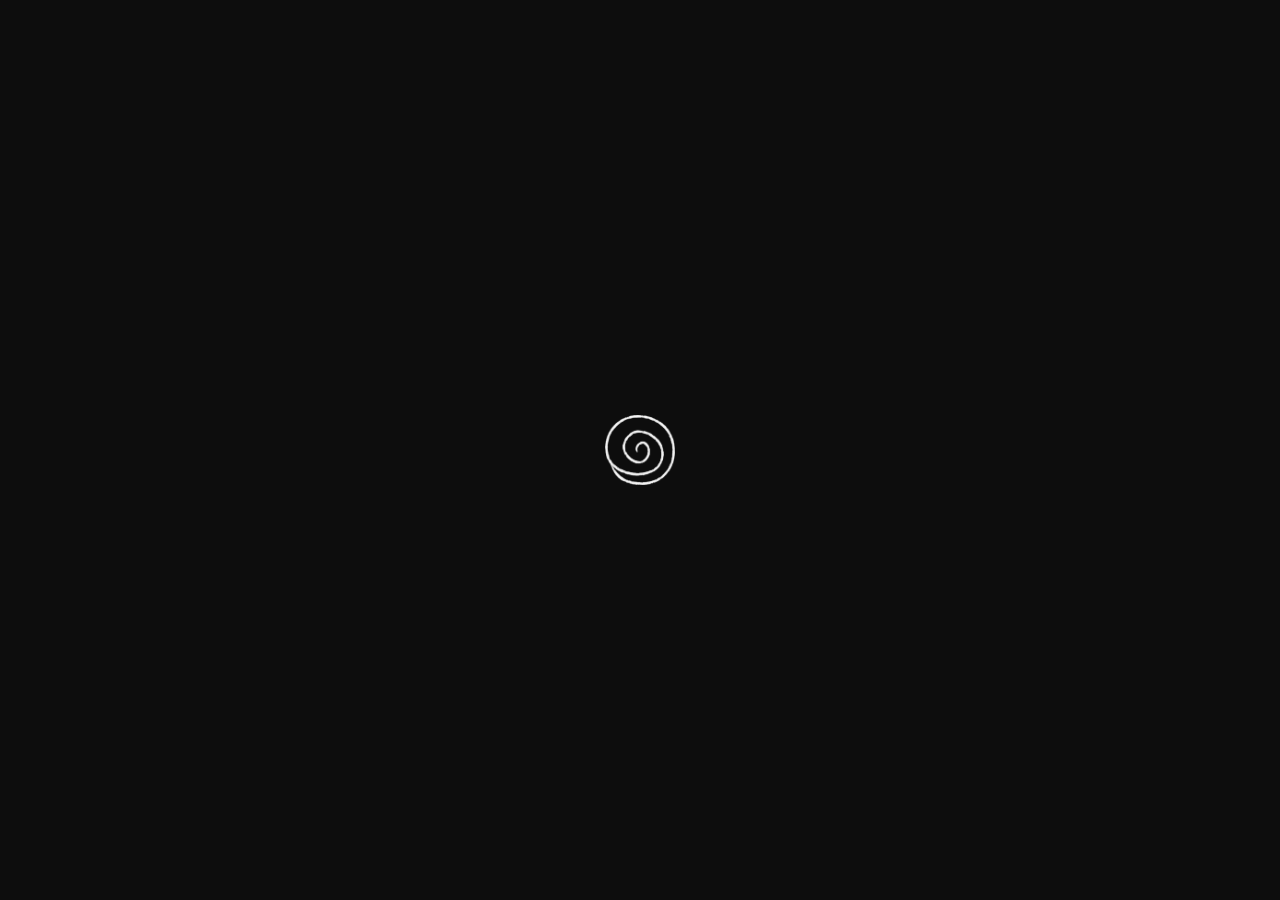
==== index.html @ c0b015e3 "Add files via upload" ====
<!DOCTYPE html>
<html>
    <head>
        <meta name="viewport" http-equiv="Content-Type" content="text/html; width=device-width, initial-scale=1; charset=utf-8">
        <title>Songly Wings</title>
        <link rel="icon" type="image/png" href="images/favicon.png"> 
        <link rel="stylesheet" type="text/css" href="style.css">
        <!--Подключение jQuery-->
        <script src="js/jquery-3.6.0.js" type="text/javascript"></script>
        <!--Подключение Moment-->
        <script src="js/moment-with-locales.js" type="text/javascript"></script>
    </head>
    <body>
        <!--Прелоадер-->
        <div id="preloader">
            <img src="images/preloader.png" class="preloader_image">
        </div>
        <!--Основной блок сайта-->
        <div id="main">
            <!--Шапка с логотипом-->
            <div id="head_banner">
                <a><img src="images/header.png" class="header"></a>
            </div>
            <!--Панель социальных сетей-->
            <div id="social_bar">
                <div id="social_bar_box">
                    <div id="youtube" class="inline_soc">
                        <a href="https://www.youtube.com/channel/UCSXPxII_Fj7Z0LfhE0yrJsg" target="_blank"><img src="images/social/youtube.png" class="icon"></a>
                    </div>
                    <div id="soundcloud" class="inline_soc">
                        <a href="https://soundcloud.com/songly_wings" target="_blank"><img src="images/social/soundcloud.png" class="icon"></a>
                    </div>
                    <div id="bandcamp" class="inline_soc">
                        <a href="https://songlywings.bandcamp.com/" target="_blank"><img src="images/social/bandcamp.png" class="icon"></a>
                    </div>
                    <div id="spotify" class="inline_soc">
                        <a href="https://open.spotify.com/user/kiw0dqqc2o45h3y7312acb8td" target="_blank"><img src="images/social/spotify.png" class="icon"></a>
                    </div>
                    <div id="discord" class="inline_soc">
                        <a href="https://discord.gg/XxAgmCaPvx" target="_blank"><img src="images/social/discord.png" class="icon"></a>
                    </div>
                    <div id="furry_culture" class="inline_soc">
                        <a href="https://furry-fandom.ru/projects?id=233" target="_blank"><img src="images/social/furry_culture.png" class="icon"></a>
                    </div>
                    <div id="furaffinity" class="inline_soc">
                        <a href="https://www.furaffinity.net/user/songlywings/" target="_blank"><img src="images/social/furaffinity.png" class="icon"></a>
                    </div>
                    <div id="vk" class="inline_soc">
                        <a href="http://vk.com/songly_wings" target="_blank"><img src="images/social/vk.png" class="icon"></a>
                    </div>
                    <div id="facebook" class="inline_soc">
                        <a href="https://www.facebook.com/Songly-Wings-107067595101124" target="_blank"><img src="images/social/facebook.png" class="icon"></a>
                    </div>
                    <div id="twitter" class="inline_soc">
                        <a href="https://twitter.com/SonglyWings" target="_blank"><img src="images/social/twitter.png" class="icon"></a>
                    </div>
                    <div id="instagram" class="inline_soc">
                        <a href="https://www.instagram.com/songlywings/" target="_blank"><img src="images/social/instagram.png" class="icon"></a>
                    </div>
                </div>
            </div>
            <div id="spacer" style="margin-bottom: 30px"></div>
            <!--Информационный блок со спойлерами-->
            <div id="info">
                <div id="get_residence_info" class="fox_spoiler"> 
                    <p class="fox_spoiler_head inline_info">Get Residence</p>
                    <p class="fox_spoiler_body">
                        <a></a>If you want to become a member of this project, fill out the form below</a>
                        <br><a href="https://forms.gle/C48iP9PUnhR6qZJY8" data-type="URL" data-id="https://forms.gle/C48iP9PUnhR6qZJY8" data-wpel-link="external" rel="external noopener noreferrer">English version</a> | <a href="https://forms.gle/isY3p6KNNqbhu3dr8" data-type="URL" data-id="https://forms.gle/isY3p6KNNqbhu3dr8" data-wpel-link="external" rel="external noopener noreferrer">Russian version</a></a>
                    </p>
                </div>
            </div>
            <!--Рекламный блок-->
            <div id="spacer" style="margin-bottom: 50px"></div>
            <!--Обложки с релизами-->
            <div id="covers_gallery">
                <div id="covers_gallery_box">
                    <div id="cover"><a href="#6" target="_blank"><img src="images/covers/cover_sample.png"></a></div>
                    <div id="cover"><a href="#5" target="_blank"><img src="images/covers/cover_sample.png"></a></div>
                    <div id="cover"><a href="#4" target="_blank"><img src="images/covers/cover_sample.png"></a></div>
                    <div id="cover"><a href="#3" target="_blank"><img src="images/covers/cover_sample.png"></a></div>
                    <div id="cover"><a href="#2" target="_blank"><img src="images/covers/cover_sample.png"></a></div>
                    <div id="cover"><a href="#1" target="_blank"><img src="images/covers/cover_sample.png"></a></div>
                </div>
            </div>
        </div>
        <script type="text/javascript">
            //Скрипт на прелоадер
            function preloader() {
                const body = $('body');

                body.addClass('loaded_hiding');
                window.setTimeout(function () {
                    body.addClass('loaded');
                    body.removeClass('loaded_hiding');
                }, 500);
            }

            $(window).on('load', function () {
                preloader();
                spoilers();
            });
            //Скрипт на спойлеры
            $j = jQuery.noConflict();
            $j(".fox_spoiler_head").each(function(index) {
                $j(this).on("click", function(){
                let _elem = $j(this).parent().children(".fox_spoiler_body");
                let _vis = parseInt($j(_elem).attr('fox_visible'));
                $j(".fox_spoiler_body").each(function(index) {
                    $j(this).attr('fox_visible', '0');
                });
                $j(_elem).attr('fox_visible', ((_vis=='1') ? '0' : '1'));
            });
            });
        </script>
    </body>   
</html>
---- style.css ----
/*Каркас сайта*/
body {
    padding:0px;
    margin:0;
    background: #0D0D0D;
    background-image: url(images/bg.png);
    background-size: 100%;
    font-size:14px;
    font-family:Segoe UI;
}
img {
    border:0;
}
a {
    color:#F2F2F2; /*цвет текста*/
}
a:hover {
    text-decoration:none;
}
li {
    color:#F2F2F2; /*цвет текста*/
}

/*Прелоадер*/
#preloader {
    position: fixed;
    left: 0;
    top: 0;
    right: 0;
    bottom: 0;
    overflow: hidden;
    background: #0D0D0D;
    z-index: 1001;
}
.preloader_image {
    position: relative;
    top: 50%;
    left: 50%;
    width: 70px;
    height: 70px;
    margin-top: -35px;
    margin-left: -35px;
    text-align: center;
}
.loaded_hiding #preloader {
    transition: 0.3s opacity;
    opacity: 0;
}
.loaded #preloader {
    display: none;
}

/*Центральный блок*/
#main {
    width:50%; /*Ширина*/
    min-width:360px; /*Минимальная ширина*/
    min-height:100%;
    margin:0 auto;
    margin-top: 60px;
    background:#141414;
    /*background-image: url(images/bgmain.png);
    background-position: left bottom;
    background-repeat: repeat;*/
    border-radius: 10px 10px 0 0;
    box-shadow: 0px 0px 10px 1px black;
}

/*Первый баннер*/
.header {
    float:center; width:100%;
}

/*Социальные ссылки*/
#social_bar_box {
    display: flex;
    justify-content: center;
}
.inline_soc {
    padding: 5px 1% 5px 1%
}
.icon {
    width: 24px; height: 24px;
}

/*Инфоблок*/
.inline_info {
    display: flex;
    justify-content: center;
}
.fox_spoiler {
    text-align: center;
    margin: 0.2em 0 1.5em 0;
}
.fox_spoiler_head {
    text-align: center;
    user-select: none;
    text-decoration: underline
}
.fox_spoiler_head:hover {
    text-decoration: none
}
.fox_spoiler_body {
    display: none;
    text-align: center;
    border-top: solid 1px #fff;
    border-bottom: solid 1px #fff;
    padding: 0.8em 0em 0.9em 0em;
    margin-top: 0.5em;
}
.fox_spoiler_body[fox_visible="1"] {
    display: block;
}
p {
    color: #F2F2F2
}

/*Галерея с обложками*/
#covers_gallery_box {
    display: grid;
    grid-template-columns: repeat(2, 50%);
}
@media screen and (min-device-width: 360px) {
    #covers_gallery_box {
        display: grid;
        grid-template-columns: repeat(4, 25%);
    }
}
#cover img {
    width: 100%; margin-bottom: -8px;
}
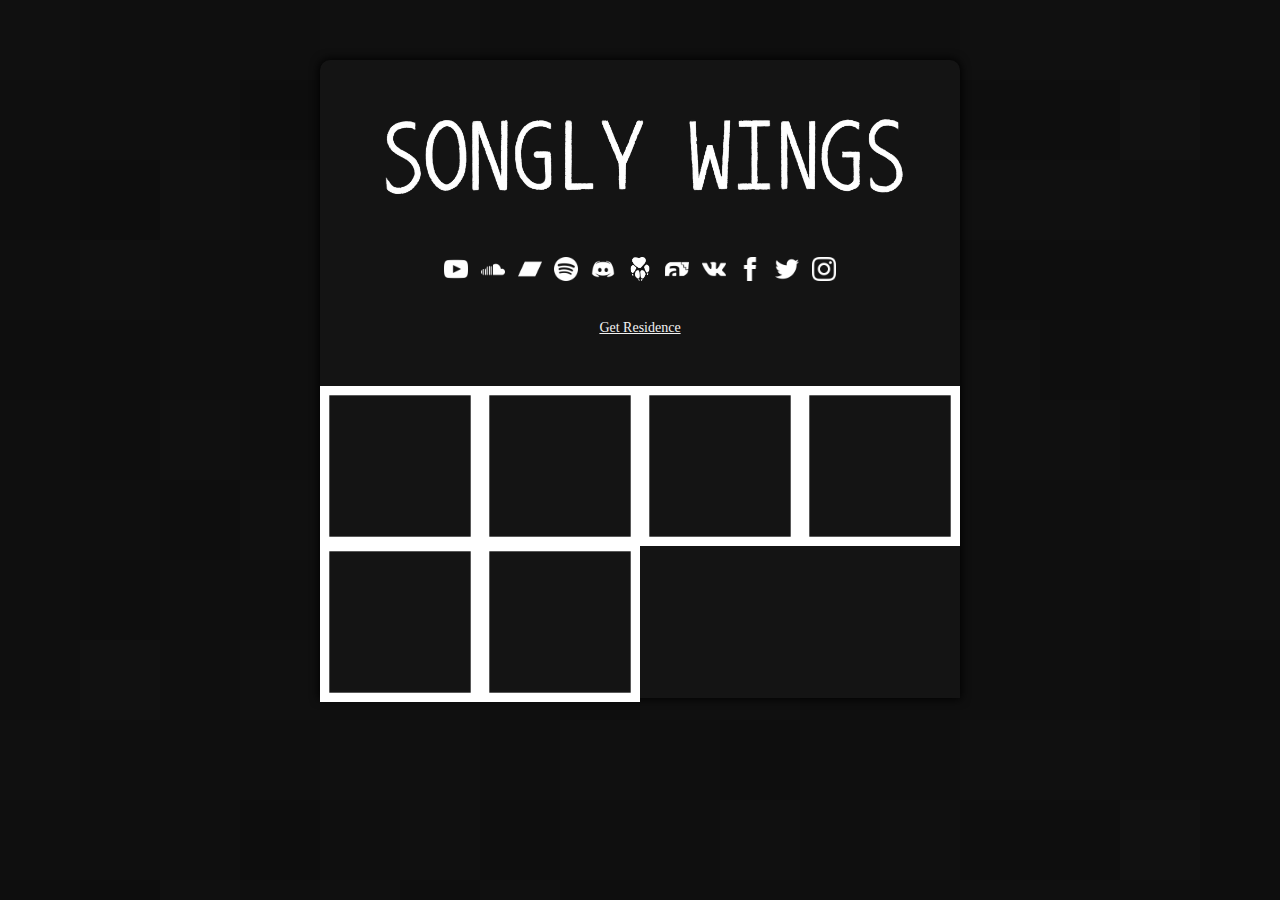
==== commit 40354cf1: "Add files via upload" ====
--- a/index.html
+++ b/index.html
@@ -101,17 +101,29 @@
                 spoilers();
             });
             //Скрипт на спойлеры
-            $j = jQuery.noConflict();
-            $j(".fox_spoiler_head").each(function(index) {
-                $j(this).on("click", function(){
-                let _elem = $j(this).parent().children(".fox_spoiler_body");
-                let _vis = parseInt($j(_elem).attr('fox_visible'));
-                $j(".fox_spoiler_body").each(function(index) {
-                    $j(this).attr('fox_visible', '0');
+            function spoilers() {
+                $(".fox_spoiler_head").each(function(index) {
+                    $(this).on("click", function(){
+                        let _elem = $(this).parent().children(".fox_spoiler_body");
+                        let _vis = parseInt($(_elem).attr('fox_visible'));
+                        $(".fox_spoiler_body").each(function(index) {
+                            $(this).attr('fox_visible', '0');
+                        });
+                        $(_elem).attr('fox_visible', ((_vis === 1) ? '0' : '1'));
+                    });
                 });
-                $j(_elem).attr('fox_visible', ((_vis=='1') ? '0' : '1'));
-            });
-            });
+            }
+            //$j = jQuery.noConflict();
+            //$j(".fox_spoiler_head").each(function(index) {
+                //$j(this).on("click", function(){
+                //let _elem = $j(this).parent().children(".fox_spoiler_body");
+                //let _vis = parseInt($j(_elem).attr('fox_visible'));
+                //$j(".fox_spoiler_body").each(function(index) {
+                    //$j(this).attr('fox_visible', '0');
+                //});
+                //$j(_elem).attr('fox_visible', ((_vis=='1') ? '0' : '1'));
+            //});
+            //});
         </script>
     </body>   
 </html>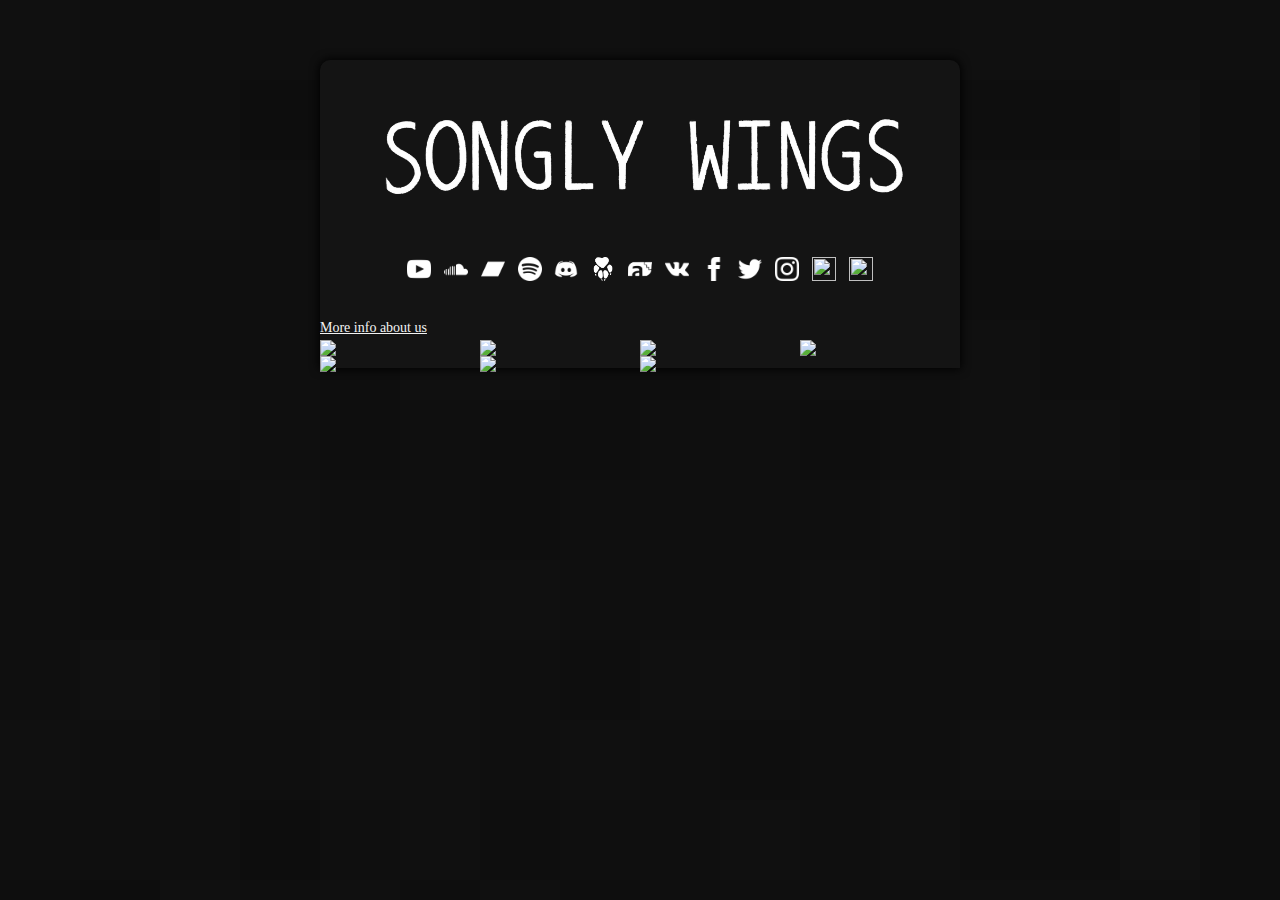
==== commit c40fcd96: "Add files via upload" ====
--- a/index.html
+++ b/index.html
@@ -2,18 +2,18 @@
 <html>
     <head>
         <meta name="viewport" http-equiv="Content-Type" content="text/html; width=device-width, initial-scale=1; charset=utf-8">
+        <meta name="Description" content="EDM-family of anthro-animals">
+        <meta name="Keywords" content="furry, furry fandom, music, edm, electronic dance music, music label, label, фурри, фурри фендом, музыка, едм, электронная танцевальная музыка, музыкальный лейбл, лейбл">
         <title>Songly Wings</title>
         <link rel="icon" type="image/png" href="images/favicon.png"> 
         <link rel="stylesheet" type="text/css" href="style.css">
         <!--Подключение jQuery-->
         <script src="js/jquery-3.6.0.js" type="text/javascript"></script>
-        <!--Подключение Moment-->
-        <script src="js/moment-with-locales.js" type="text/javascript"></script>
     </head>
     <body>
         <!--Прелоадер-->
         <div id="preloader">
-            <img src="images/preloader.png" class="preloader_image">
+            <p class="preloader_text">...she calling you...</p>
         </div>
         <!--Основной блок сайта-->
         <div id="main">
@@ -24,63 +24,69 @@
             <!--Панель социальных сетей-->
             <div id="social_bar">
                 <div id="social_bar_box">
-                    <div id="youtube" class="inline_soc">
+                    <div id="youtube" class="inline_soc" title="Youtube">
                         <a href="https://www.youtube.com/channel/UCSXPxII_Fj7Z0LfhE0yrJsg" target="_blank"><img src="images/social/youtube.png" class="icon"></a>
                     </div>
-                    <div id="soundcloud" class="inline_soc">
+                    <div id="soundcloud" class="inline_soc" title="Soundcloud">
                         <a href="https://soundcloud.com/songly_wings" target="_blank"><img src="images/social/soundcloud.png" class="icon"></a>
                     </div>
-                    <div id="bandcamp" class="inline_soc">
+                    <div id="bandcamp" class="inline_soc" title="Bandcamp">
                         <a href="https://songlywings.bandcamp.com/" target="_blank"><img src="images/social/bandcamp.png" class="icon"></a>
                     </div>
-                    <div id="spotify" class="inline_soc">
+                    <div id="spotify" class="inline_soc dropdown" title="Spotify">
                         <a href="https://open.spotify.com/user/kiw0dqqc2o45h3y7312acb8td" target="_blank"><img src="images/social/spotify.png" class="icon"></a>
+                        <!--<div class="dropdown-content">
+                            <div id="apple_music" class="inline_soc">
+                                <a href="#" target="_blank"><img src="images/social/apple_music.png" class="icon"></a>
+                            </div>
+                            <div id="yandex_music" class="inline_soc">
+                                <a href="#" target="_blank"><img src="images/social/yandex_music.png" class="icon"></a>
+                            </div>
+                        </div>-->
                     </div>
-                    <div id="discord" class="inline_soc">
+                    <div id="discord" class="inline_soc" title="Discord">
                         <a href="https://discord.gg/XxAgmCaPvx" target="_blank"><img src="images/social/discord.png" class="icon"></a>
                     </div>
-                    <div id="furry_culture" class="inline_soc">
+                    <div id="furry_culture" class="inline_soc" title="Furry Culture">
                         <a href="https://furry-fandom.ru/projects?id=233" target="_blank"><img src="images/social/furry_culture.png" class="icon"></a>
                     </div>
-                    <div id="furaffinity" class="inline_soc">
+                    <div id="furaffinity" class="inline_soc" title="Furaffinity">
                         <a href="https://www.furaffinity.net/user/songlywings/" target="_blank"><img src="images/social/furaffinity.png" class="icon"></a>
                     </div>
-                    <div id="vk" class="inline_soc">
+                    <div id="vk" class="inline_soc" title="VK">
                         <a href="http://vk.com/songly_wings" target="_blank"><img src="images/social/vk.png" class="icon"></a>
                     </div>
-                    <div id="facebook" class="inline_soc">
+                    <div id="facebook" class="inline_soc" title="Facebook">
                         <a href="https://www.facebook.com/Songly-Wings-107067595101124" target="_blank"><img src="images/social/facebook.png" class="icon"></a>
                     </div>
-                    <div id="twitter" class="inline_soc">
-                        <a href="https://twitter.com/SonglyWings" target="_blank"><img src="images/social/twitter.png" class="icon"></a>
+                    <div id="twitter" class="inline_soc" title="Twitter">
+                        <a href="https://twitter.com/Songly_Wings" target="_blank"><img src="images/social/twitter.png" class="icon"></a>
                     </div>
-                    <div id="instagram" class="inline_soc">
+                    <div id="instagram" class="inline_soc" title="Instagram">
                         <a href="https://www.instagram.com/songlywings/" target="_blank"><img src="images/social/instagram.png" class="icon"></a>
+                    </div>
+                    <div id="telegram" class="inline_soc" title="Telegram">
+                        <a href="https://t.me/s/songly_wings" target="_blank"><img src="images/social/telegram.png" class="icon"></a>
+                    </div>
+                    <div id="patreon" class="inline_soc" title="Patreon">
+                        <a href="https://www.patreon.com/songly_wings" target="_blank"><img src="images/social/patreon.png" class="icon"></a>
                     </div>
                 </div>
             </div>
             <div id="spacer" style="margin-bottom: 30px"></div>
-            <!--Информационный блок со спойлерами-->
-            <div id="info">
-                <div id="get_residence_info" class="fox_spoiler"> 
-                    <p class="fox_spoiler_head inline_info">Get Residence</p>
-                    <p class="fox_spoiler_body">
-                        <a></a>If you want to become a member of this project, fill out the form below</a>
-                        <br><a href="https://forms.gle/C48iP9PUnhR6qZJY8" data-type="URL" data-id="https://forms.gle/C48iP9PUnhR6qZJY8" data-wpel-link="external" rel="external noopener noreferrer">English version</a> | <a href="https://forms.gle/isY3p6KNNqbhu3dr8" data-type="URL" data-id="https://forms.gle/isY3p6KNNqbhu3dr8" data-wpel-link="external" rel="external noopener noreferrer">Russian version</a></a>
-                    </p>
-                </div>
-            </div>
-            <!--Рекламный блок-->
-            <div id="spacer" style="margin-bottom: 50px"></div>
+            <!--Ссылка на более подробную информацию-->
+            <div id="about-link"><a href="info.html">More info about us</a></div>
             <!--Обложки с релизами-->
             <div id="covers_gallery">
                 <div id="covers_gallery_box">
-                    <div id="cover"><a href="#6" target="_blank"><img src="images/covers/cover_sample.png"></a></div>
-                    <div id="cover"><a href="#5" target="_blank"><img src="images/covers/cover_sample.png"></a></div>
-                    <div id="cover"><a href="#4" target="_blank"><img src="images/covers/cover_sample.png"></a></div>
-                    <div id="cover"><a href="#3" target="_blank"><img src="images/covers/cover_sample.png"></a></div>
-                    <div id="cover"><a href="#2" target="_blank"><img src="images/covers/cover_sample.png"></a></div>
-                    <div id="cover"><a href="#1" target="_blank"><img src="images/covers/cover_sample.png"></a></div>
+                    <div id="cover" title="Zero Chaotic & RIA MOR - Home"><a href="https://hypeddit.com/o847hk" target="_blank"><img src="https://hypeddit-gates-prod.s3.amazonaws.com/o847hk_coverartmanual"></a></div>
+                    <div id="cover" title="D-Mode-D - Hurry Up (Rising Eagle Remix)"><a href="https://hypeddit.com/4lo2z3" target="_blank"><img src="https://hypeddit-gates-prod.s3.amazonaws.com/4lo2z3_coverartmanual"></a></div>
+                    <div id="cover" title="FurBanzai - Necromancer Lynx"><a href="https://hypeddit.com/nck15w" target="_blank"><img src="https://hypeddit-gates-prod.s3.amazonaws.com/nck15w_coverartmanual"></a></div>
+                    <!--<div id="cover"><a href="https://hypeddit.com/n6gp46" target="_blank"><img src="https://hypeddit-gates-prod.s3.amazonaws.com/n6gp46_coverartmanual"></a></div>-->
+                    <div id="cover" title="FurBanzai - Hyperlink-Teleport"><a href="https://hypeddit.com/yyemgb" target="_blank"><img src="https://hypeddit-gates-prod.s3.amazonaws.com/yyemgb_coverartmanual"></a></div>
+                    <div id="cover" title="Zvykar - Doosty"><a href="https://hypeddit.com/9wy7vu" target="_blank"><img src="https://hypeddit-gates-prod.s3.amazonaws.com/9wy7vu_coverartmanual"></a></div>
+                    <div id="cover" title="Norbert - Cortazar"><a href="https://hypeddit.com/tg6c3v" target="_blank"><img src="https://hypeddit-gates-prod.s3.amazonaws.com/tg6c3v_coverartmanual"></a></div>
+                    <div id="cover" title="Rising Eagle - Revelation feat. Jahn Geor"><a href="https://hypeddit.com/kcxnoh" target="_blank"><img src="https://hypeddit-gates-prod.s3.amazonaws.com/kcxnoh_coverartmanual"></a></div>
                 </div>
             </div>
         </div>
@@ -100,6 +106,16 @@
                 preloader();
                 spoilers();
             });
+            //Скрипт на поп-апы
+            $(document).ready(function(){   
+                PopUpHide();
+            });
+            function PopUpShow(){
+                $(".b-popup").show();
+            }
+            function PopUpHide(){
+                $(".b-popup").hide();
+            }
             //Скрипт на спойлеры
             function spoilers() {
                 $(".fox_spoiler_head").each(function(index) {
@@ -113,17 +129,6 @@
                     });
                 });
             }
-            //$j = jQuery.noConflict();
-            //$j(".fox_spoiler_head").each(function(index) {
-                //$j(this).on("click", function(){
-                //let _elem = $j(this).parent().children(".fox_spoiler_body");
-                //let _vis = parseInt($j(_elem).attr('fox_visible'));
-                //$j(".fox_spoiler_body").each(function(index) {
-                    //$j(this).attr('fox_visible', '0');
-                //});
-                //$j(_elem).attr('fox_visible', ((_vis=='1') ? '0' : '1'));
-            //});
-            //});
         </script>
     </body>   
 </html>--- a/style.css
+++ b/style.css
@@ -41,6 +41,14 @@
     margin-top: -35px;
     margin-left: -35px;
     text-align: center;
+}
+.preloader_text {
+    position: relative;
+    width:100%;
+    margin: 25% 0 25% 0;
+    text-align: center;
+    font-family: MS Mincho Regular;
+    font-size: 40px;
 }
 .loaded_hiding #preloader {
     transition: 0.3s opacity;
@@ -127,4 +135,17 @@
 }
 #cover img {
     width: 100%; margin-bottom: -8px;
+}
+
+/*Имя карточки*/
+#album_name {
+    padding: 1px 0 0 0;
+    text-align: center;
+    font-weight: bold;
+    font-size: 25px;
+}
+
+/*Видео с ютуба на карточку*/
+#youtube_vid iframe {
+    border-radius: 10px 10px 10px 10px;
 }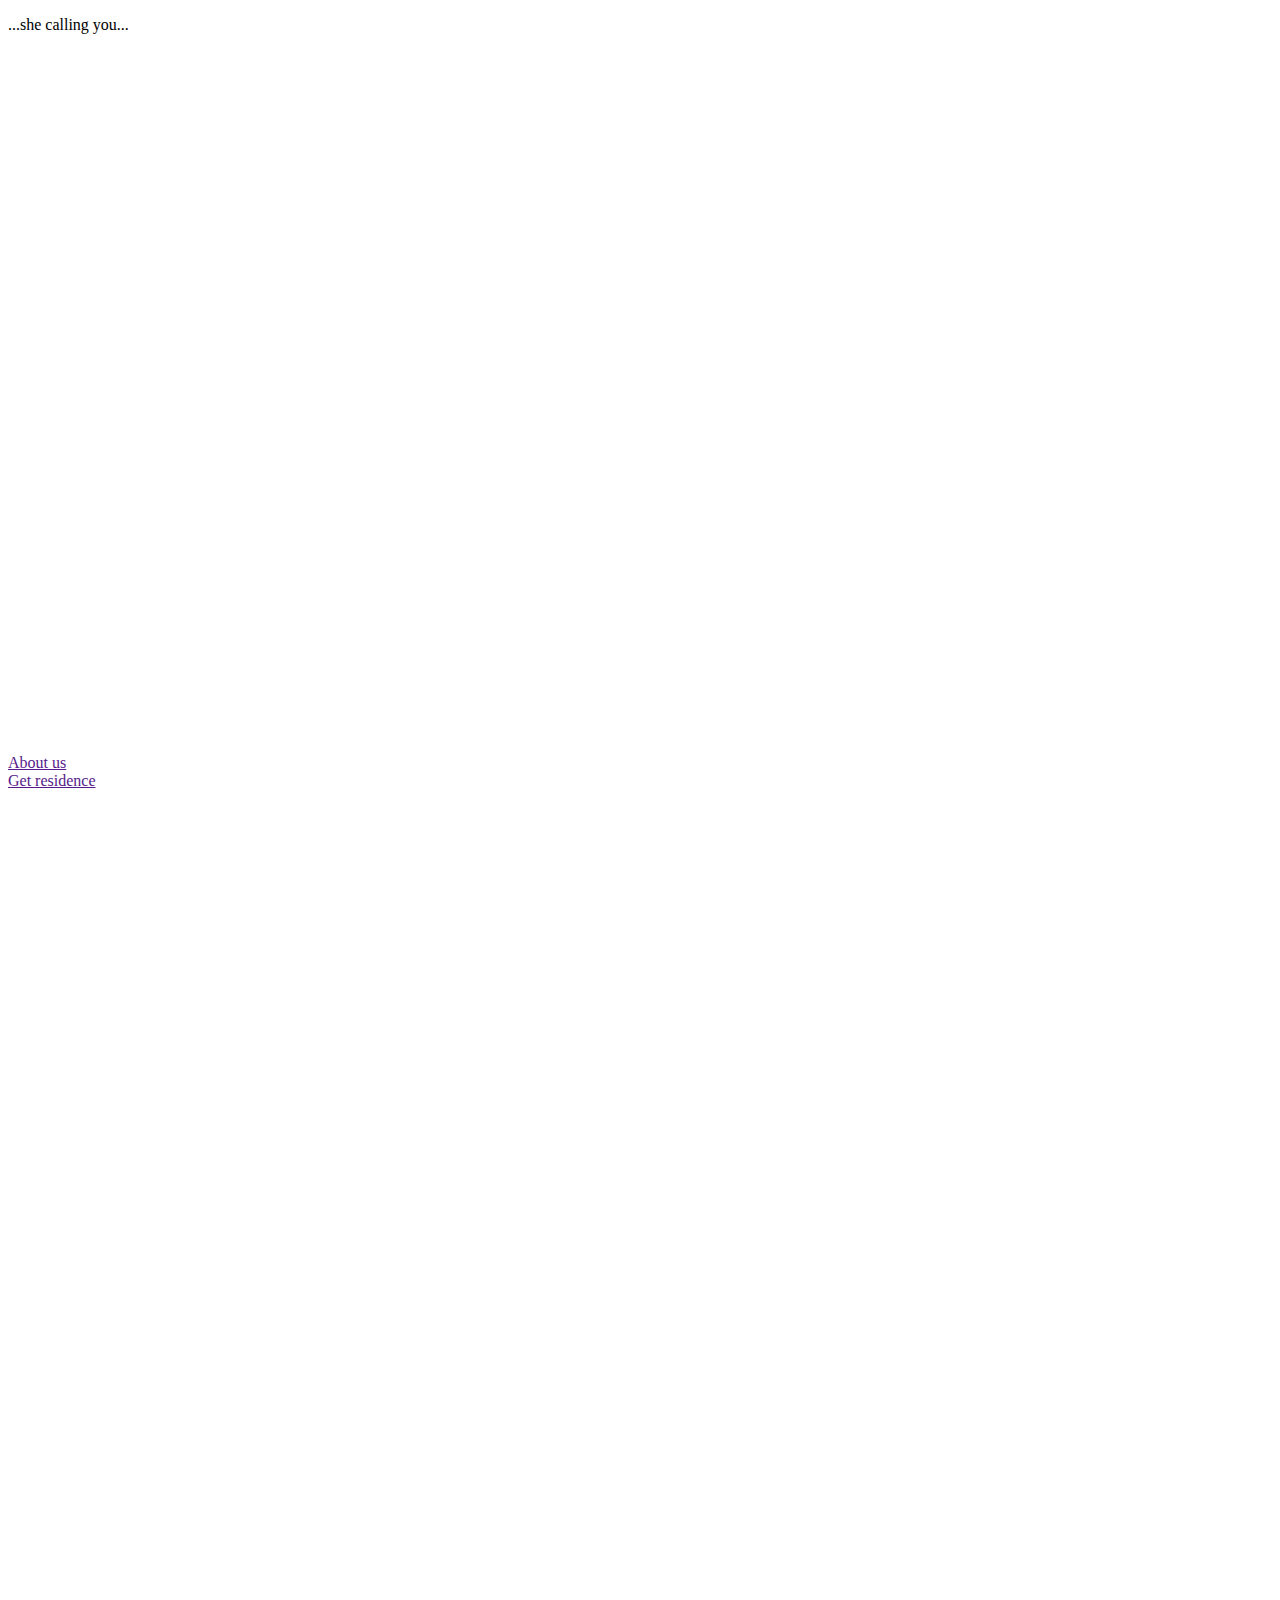
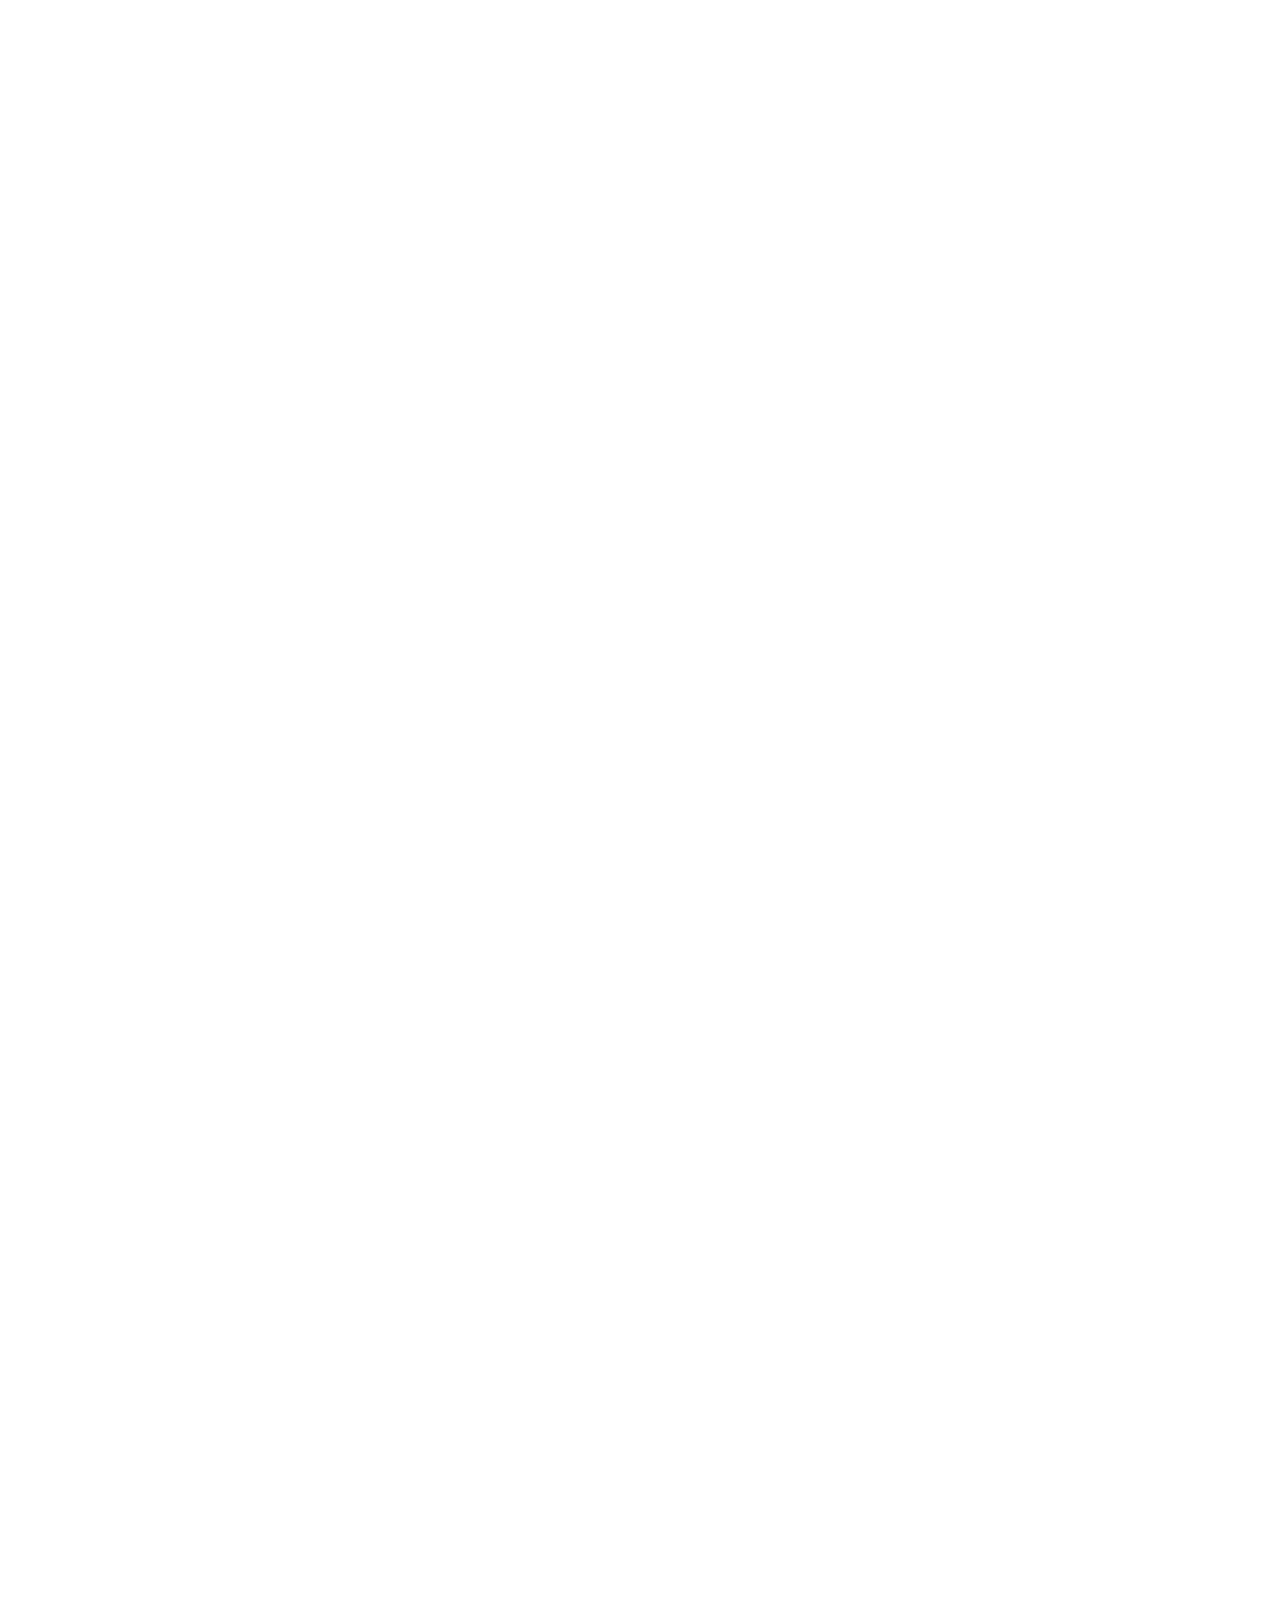
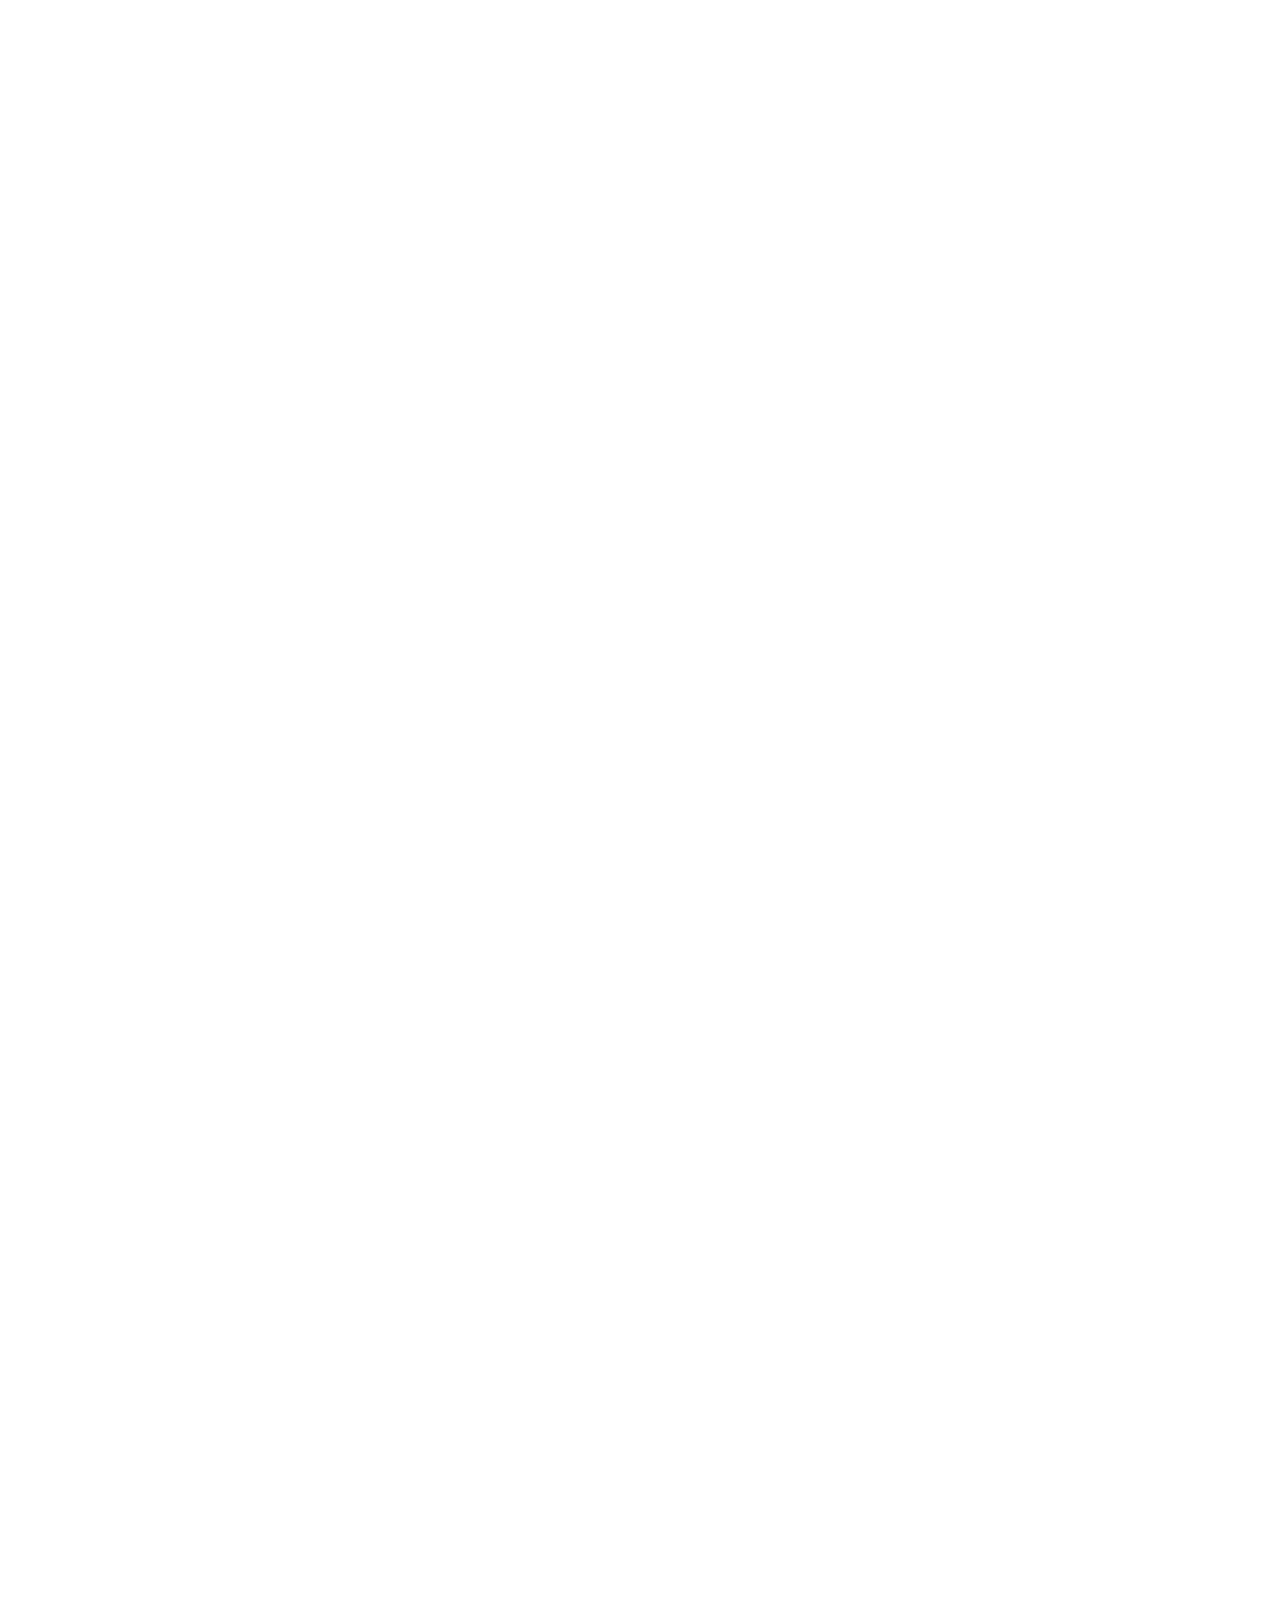
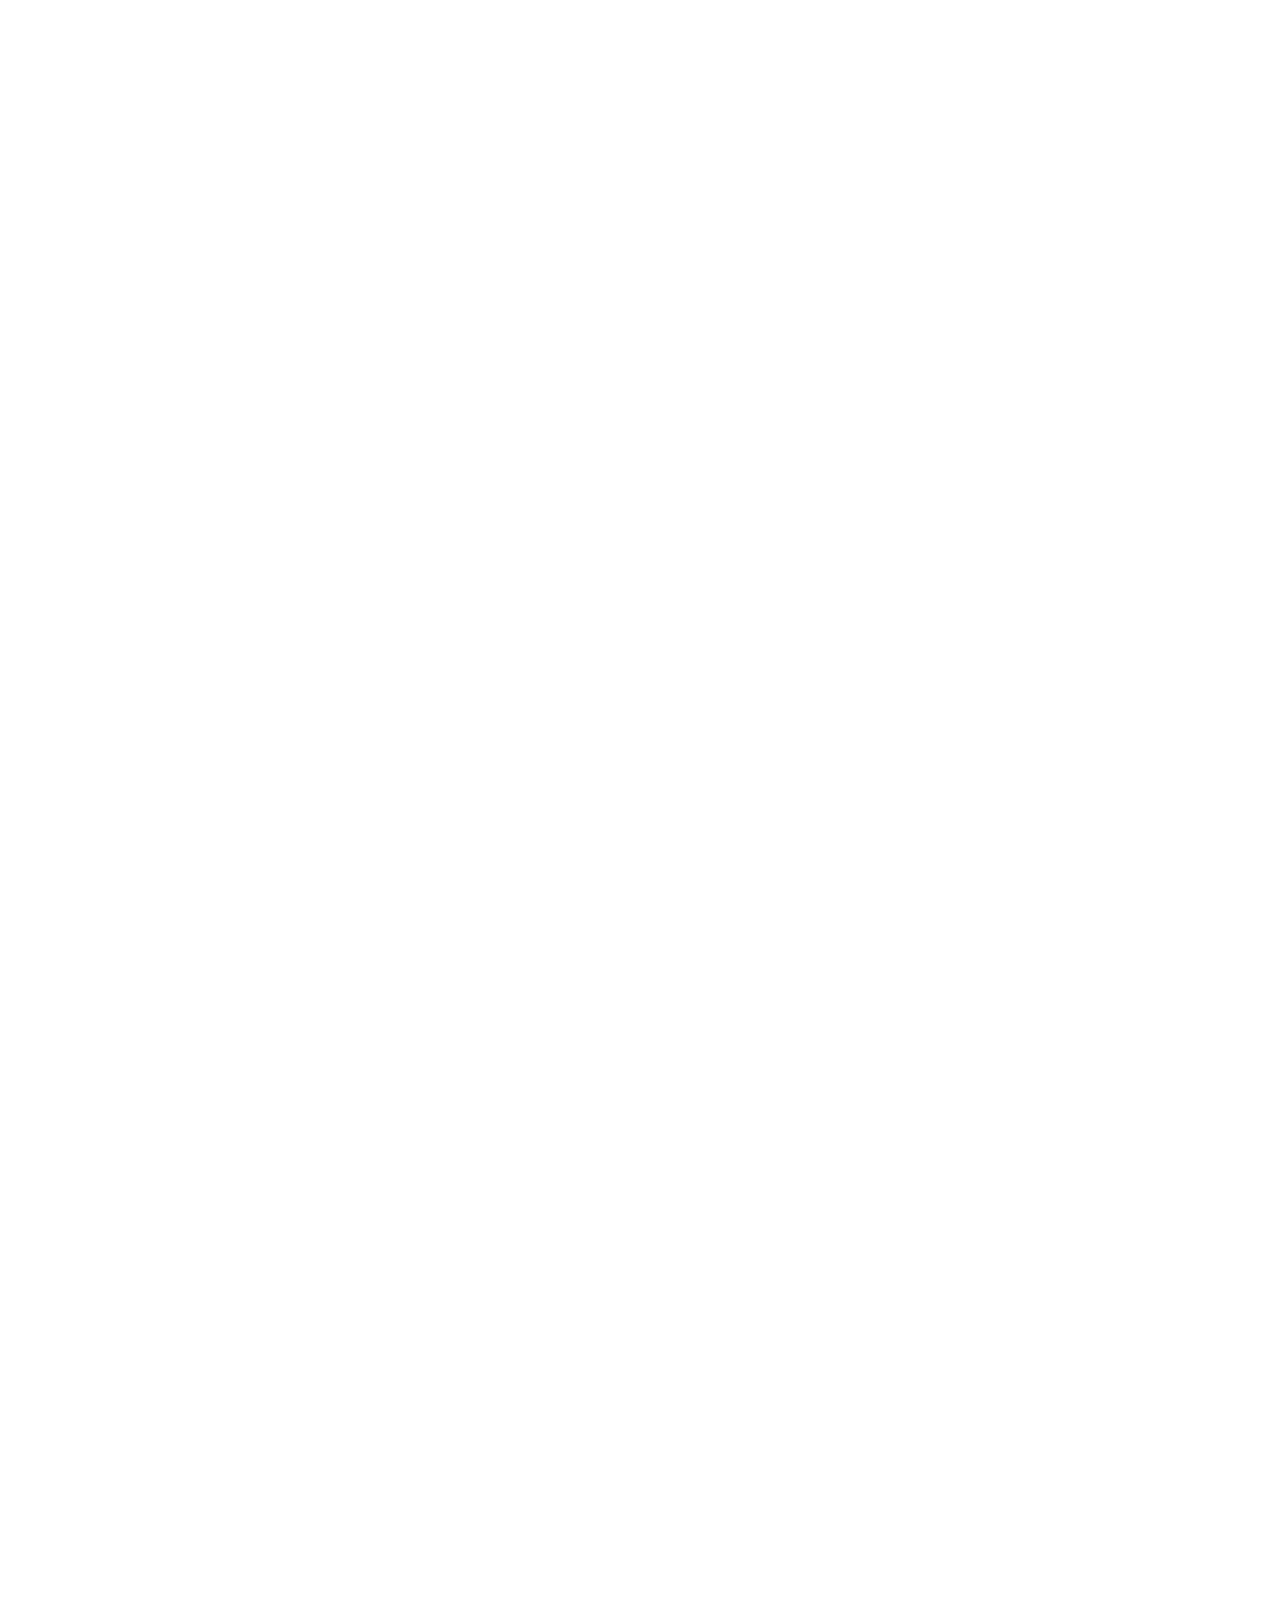
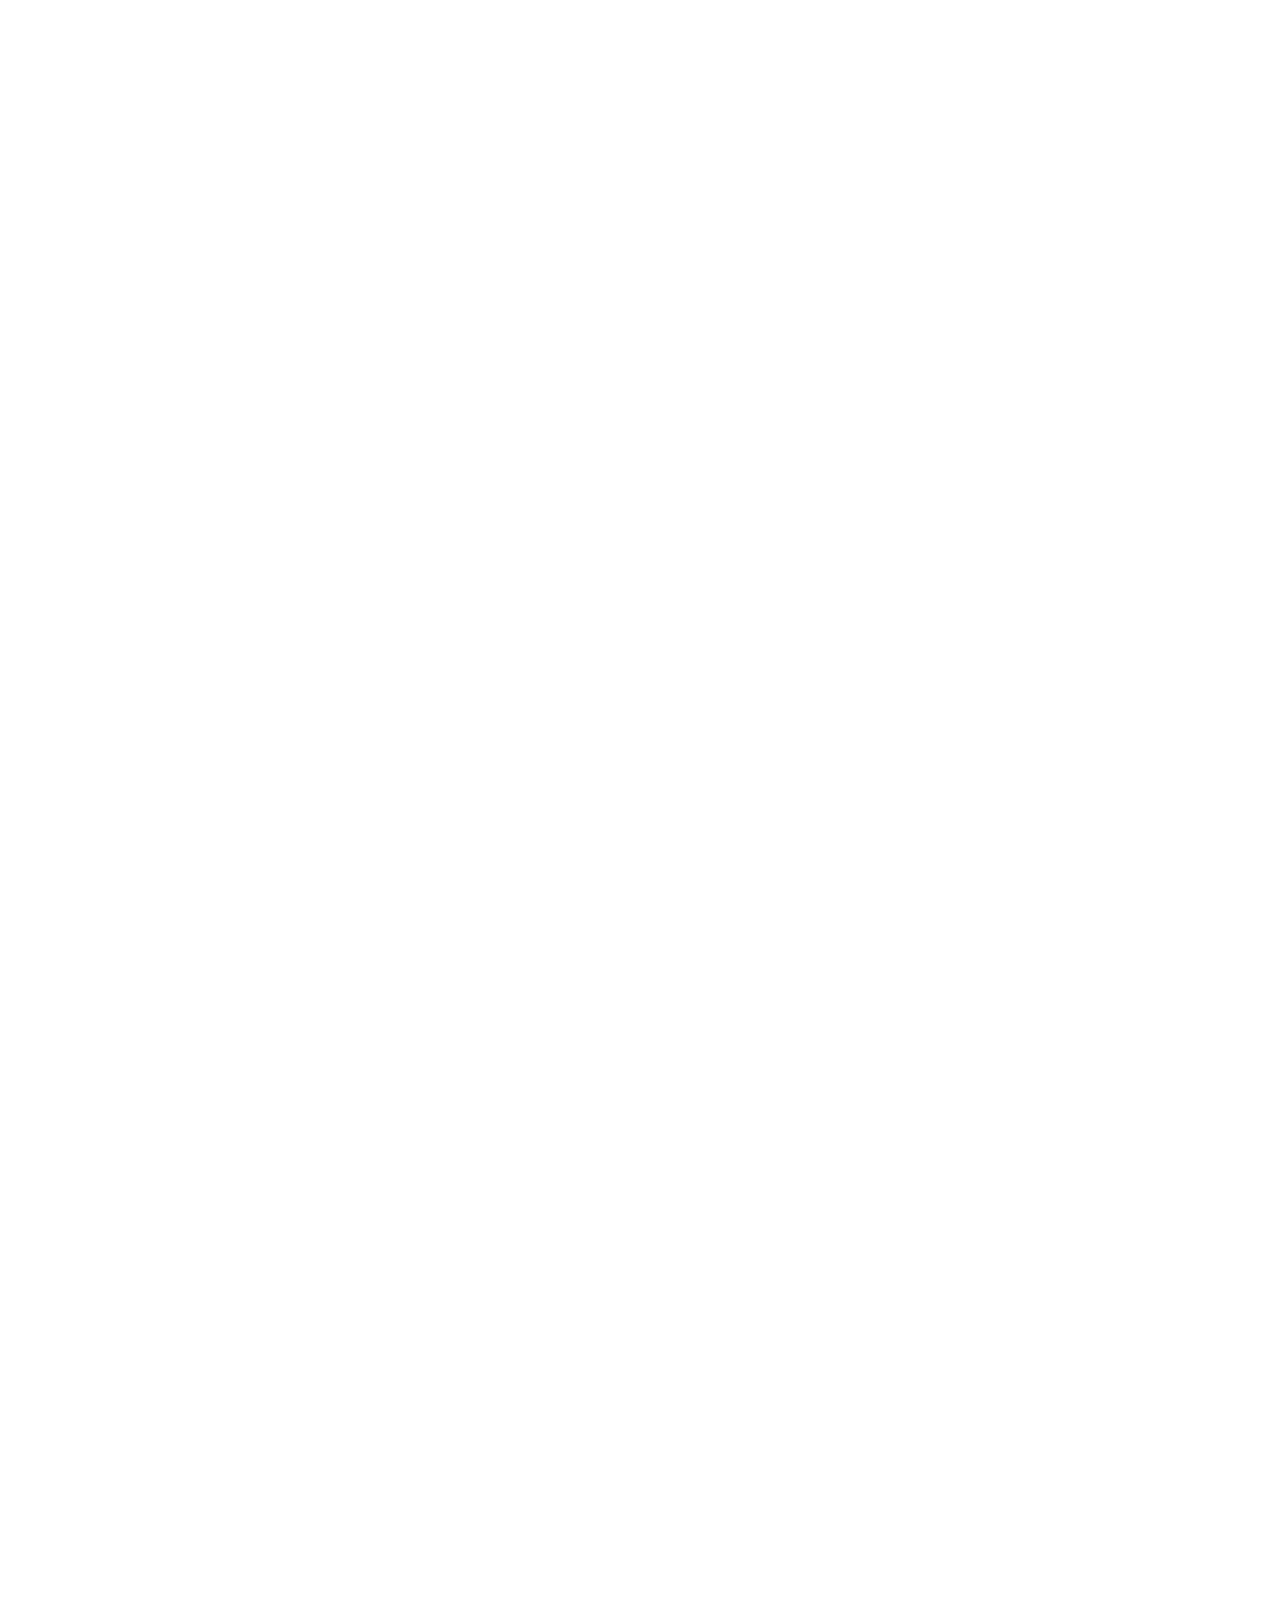
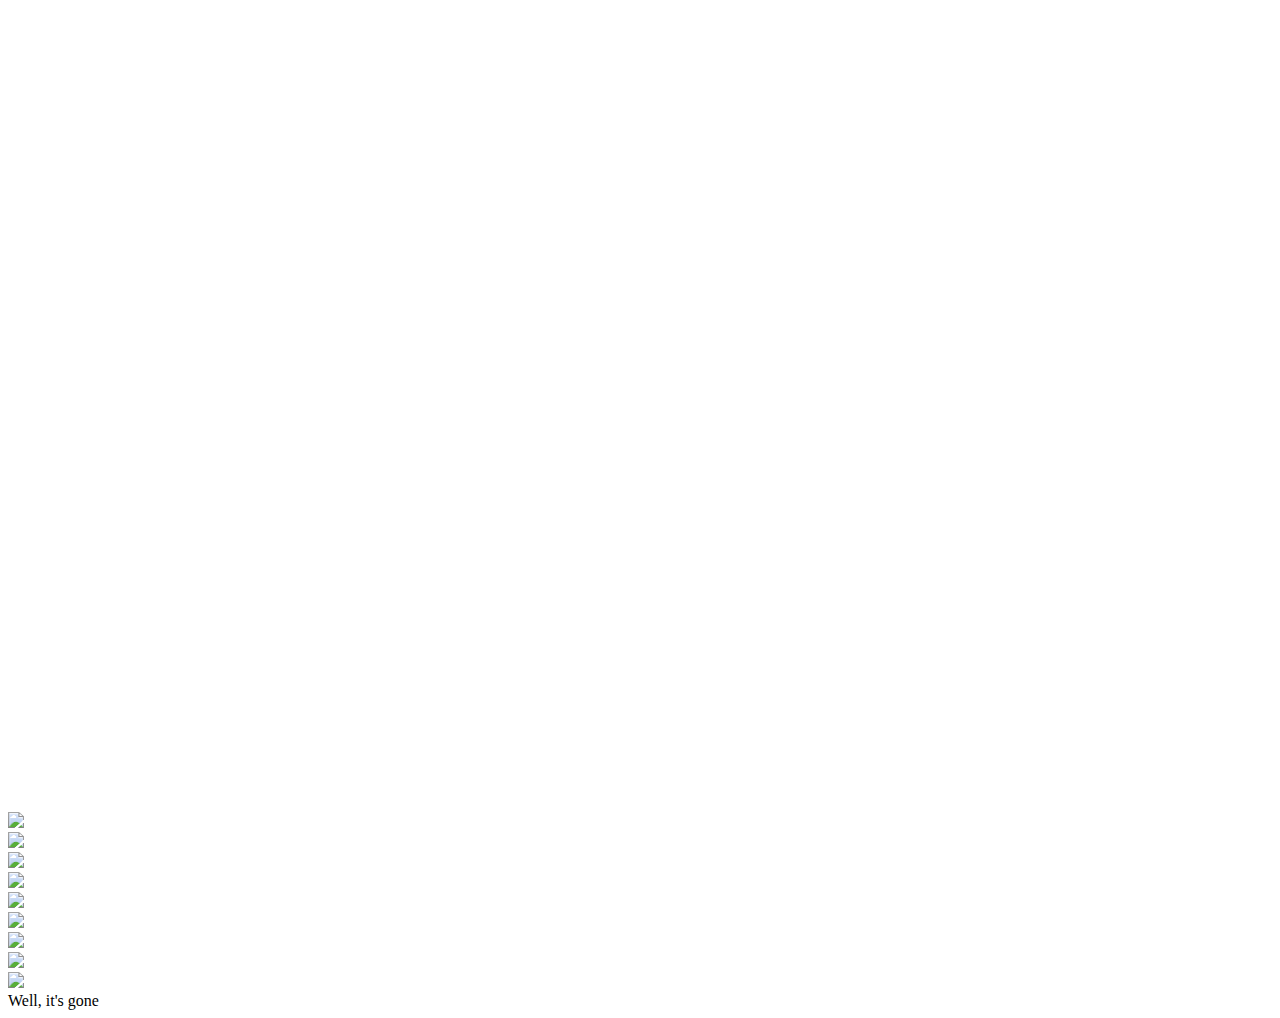
==== commit d0237d14: "Add files via upload" ====
--- a/index.html
+++ b/index.html
@@ -6,7 +6,7 @@
         <meta name="Keywords" content="furry, furry fandom, music, edm, electronic dance music, music label, label, фурри, фурри фендом, музыка, едм, электронная танцевальная музыка, музыкальный лейбл, лейбл">
         <title>Songly Wings</title>
         <link rel="icon" type="image/png" href="images/favicon.png"> 
-        <link rel="stylesheet" type="text/css" href="style.css">
+        <link rel="stylesheet" type="text/css" href="stylenew.css">
         <!--Подключение jQuery-->
         <script src="js/jquery-3.6.0.js" type="text/javascript"></script>
     </head>
@@ -15,82 +15,76 @@
         <div id="preloader">
             <p class="preloader_text">...she calling you...</p>
         </div>
-        <!--Основной блок сайта-->
-        <div id="main">
-            <!--Шапка с логотипом-->
-            <div id="head_banner">
-                <a><img src="images/header.png" class="header"></a>
-            </div>
-            <!--Панель социальных сетей-->
-            <div id="social_bar">
-                <div id="social_bar_box">
-                    <div id="youtube" class="inline_soc" title="Youtube">
-                        <a href="https://www.youtube.com/channel/UCSXPxII_Fj7Z0LfhE0yrJsg" target="_blank"><img src="images/social/youtube.png" class="icon"></a>
-                    </div>
-                    <div id="soundcloud" class="inline_soc" title="Soundcloud">
-                        <a href="https://soundcloud.com/songly_wings" target="_blank"><img src="images/social/soundcloud.png" class="icon"></a>
-                    </div>
-                    <div id="bandcamp" class="inline_soc" title="Bandcamp">
-                        <a href="https://songlywings.bandcamp.com/" target="_blank"><img src="images/social/bandcamp.png" class="icon"></a>
-                    </div>
-                    <div id="spotify" class="inline_soc dropdown" title="Spotify">
-                        <a href="https://open.spotify.com/user/kiw0dqqc2o45h3y7312acb8td" target="_blank"><img src="images/social/spotify.png" class="icon"></a>
-                        <!--<div class="dropdown-content">
-                            <div id="apple_music" class="inline_soc">
-                                <a href="#" target="_blank"><img src="images/social/apple_music.png" class="icon"></a>
-                            </div>
-                            <div id="yandex_music" class="inline_soc">
-                                <a href="#" target="_blank"><img src="images/social/yandex_music.png" class="icon"></a>
-                            </div>
-                        </div>-->
-                    </div>
-                    <div id="discord" class="inline_soc" title="Discord">
-                        <a href="https://discord.gg/XxAgmCaPvx" target="_blank"><img src="images/social/discord.png" class="icon"></a>
-                    </div>
-                    <div id="furry_culture" class="inline_soc" title="Furry Culture">
-                        <a href="https://furry-fandom.ru/projects?id=233" target="_blank"><img src="images/social/furry_culture.png" class="icon"></a>
-                    </div>
-                    <div id="furaffinity" class="inline_soc" title="Furaffinity">
-                        <a href="https://www.furaffinity.net/user/songlywings/" target="_blank"><img src="images/social/furaffinity.png" class="icon"></a>
-                    </div>
-                    <div id="vk" class="inline_soc" title="VK">
-                        <a href="http://vk.com/songly_wings" target="_blank"><img src="images/social/vk.png" class="icon"></a>
-                    </div>
-                    <div id="facebook" class="inline_soc" title="Facebook">
-                        <a href="https://www.facebook.com/Songly-Wings-107067595101124" target="_blank"><img src="images/social/facebook.png" class="icon"></a>
-                    </div>
-                    <div id="twitter" class="inline_soc" title="Twitter">
-                        <a href="https://twitter.com/Songly_Wings" target="_blank"><img src="images/social/twitter.png" class="icon"></a>
-                    </div>
-                    <div id="instagram" class="inline_soc" title="Instagram">
-                        <a href="https://www.instagram.com/songlywings/" target="_blank"><img src="images/social/instagram.png" class="icon"></a>
-                    </div>
-                    <div id="telegram" class="inline_soc" title="Telegram">
-                        <a href="https://t.me/s/songly_wings" target="_blank"><img src="images/social/telegram.png" class="icon"></a>
-                    </div>
-                    <div id="patreon" class="inline_soc" title="Patreon">
-                        <a href="https://www.patreon.com/songly_wings" target="_blank"><img src="images/social/patreon.png" class="icon"></a>
-                    </div>
+        <div id="menubar">
+            <div id="menubarleft">
+                <div id="menu">
+                    <div class="menubutton"><a href=""><img src="images/favicon.png" class="favicon"></a></div>
+                    <div class="menubutton"><a href="">About us</a></div>
+                    <div class="menubutton"><a href="">Get residence</a></div>
                 </div>
             </div>
-            <div id="spacer" style="margin-bottom: 30px"></div>
-            <!--Ссылка на более подробную информацию-->
-            <div id="about-link"><a href="info.html">More info about us</a></div>
-            <!--Обложки с релизами-->
-            <div id="covers_gallery">
-                <div id="covers_gallery_box">
+            <div id="menubarcenter"></div>
+            <div id="menubarright">
+                <div id="socialbar">
+                        <div id="youtube" class="inline_soc" title="Youtube">
+                            <a href="https://www.youtube.com/channel/UCSXPxII_Fj7Z0LfhE0yrJsg" target="_blank"><img src="images/social/youtube.png" class="icon"></a>
+                        </div>
+                        <div id="soundcloud" class="inline_soc" title="Soundcloud">
+                            <a href="https://soundcloud.com/songly_wings" target="_blank"><img src="images/social/soundcloud.png" class="icon"></a>
+                        </div>
+                        <div id="bandcamp" class="inline_soc" title="Bandcamp">
+                            <a href="https://songlywings.bandcamp.com/" target="_blank"><img src="images/social/bandcamp.png" class="icon"></a>
+                        </div>
+                        <div id="spotify" class="inline_soc dropdown" title="Spotify">
+                            <a href="https://open.spotify.com/user/kiw0dqqc2o45h3y7312acb8td" target="_blank"><img src="images/social/spotify.png" class="icon"></a>
+                        </div>
+                        <div id="discord" class="inline_soc" title="Discord">
+                            <a href="https://discord.gg/XxAgmCaPvx" target="_blank"><img src="images/social/discord.png" class="icon"></a>
+                        </div>
+                        <div id="furry_culture" class="inline_soc" title="Furry Culture">
+                            <a href="https://furry-fandom.ru/projects?id=233" target="_blank"><img src="images/social/furry_culture.png" class="icon"></a>
+                        </div>
+                        <div id="furaffinity" class="inline_soc" title="Furaffinity">
+                            <a href="https://www.furaffinity.net/user/songlywings/" target="_blank"><img src="images/social/furaffinity.png" class="icon"></a>
+                        </div>
+                        <div id="vk" class="inline_soc" title="VK">
+                            <a href="http://vk.com/songly_wings" target="_blank"><img src="images/social/vk.png" class="icon"></a>
+                        </div>
+                        <div id="facebook" class="inline_soc" title="Facebook">
+                            <a href="https://www.facebook.com/Songly-Wings-107067595101124" target="_blank"><img src="images/social/facebook.png" class="icon"></a>
+                        </div>
+                        <div id="twitter" class="inline_soc" title="Twitter">
+                            <a href="https://twitter.com/Songly_Wings" target="_blank"><img src="images/social/twitter.png" class="icon"></a>
+                        </div>
+                        <div id="instagram" class="inline_soc" title="Instagram">
+                            <a href="https://www.instagram.com/songlywings/" target="_blank"><img src="images/social/instagram.png" class="icon"></a>
+                        </div>
+                        <div id="telegram" class="inline_soc" title="Telegram">
+                            <a href="https://t.me/s/songly_wings" target="_blank"><img src="images/social/telegram.png" class="icon"></a>
+                        </div>
+                        <div id="patreon" class="inline_soc" title="Patreon">
+                            <a href="https://www.patreon.com/songly_wings" target="_blank"><img src="images/social/patreon.png" class="icon"></a>
+                        </div>
+                </div>
+            </div>
+        </div>
+        <div id="header"><img src="images/headernew.png" class="header"></div>
+        <div id="sitebody">
+                <div id="coversgallery">
+                    <div id="cover" title="Velour Vibrissae - Mindblown"><a href="https://hypeddit.com/l5xp1y" target="_blank"><img src="https://hypeddit-gates-prod.s3.amazonaws.com/l5xp1y_coverartmanual"></a></div>
                     <div id="cover" title="Zero Chaotic & RIA MOR - Home"><a href="https://hypeddit.com/o847hk" target="_blank"><img src="https://hypeddit-gates-prod.s3.amazonaws.com/o847hk_coverartmanual"></a></div>
                     <div id="cover" title="D-Mode-D - Hurry Up (Rising Eagle Remix)"><a href="https://hypeddit.com/4lo2z3" target="_blank"><img src="https://hypeddit-gates-prod.s3.amazonaws.com/4lo2z3_coverartmanual"></a></div>
                     <div id="cover" title="FurBanzai - Necromancer Lynx"><a href="https://hypeddit.com/nck15w" target="_blank"><img src="https://hypeddit-gates-prod.s3.amazonaws.com/nck15w_coverartmanual"></a></div>
-                    <!--<div id="cover"><a href="https://hypeddit.com/n6gp46" target="_blank"><img src="https://hypeddit-gates-prod.s3.amazonaws.com/n6gp46_coverartmanual"></a></div>-->
                     <div id="cover" title="FurBanzai - Hyperlink-Teleport"><a href="https://hypeddit.com/yyemgb" target="_blank"><img src="https://hypeddit-gates-prod.s3.amazonaws.com/yyemgb_coverartmanual"></a></div>
                     <div id="cover" title="Zvykar - Doosty"><a href="https://hypeddit.com/9wy7vu" target="_blank"><img src="https://hypeddit-gates-prod.s3.amazonaws.com/9wy7vu_coverartmanual"></a></div>
                     <div id="cover" title="Norbert - Cortazar"><a href="https://hypeddit.com/tg6c3v" target="_blank"><img src="https://hypeddit-gates-prod.s3.amazonaws.com/tg6c3v_coverartmanual"></a></div>
                     <div id="cover" title="Rising Eagle - Revelation feat. Jahn Geor"><a href="https://hypeddit.com/kcxnoh" target="_blank"><img src="https://hypeddit-gates-prod.s3.amazonaws.com/kcxnoh_coverartmanual"></a></div>
                 </div>
-            </div>
+                <div id="news">
+                    <a>Well, it's gone</a>
+                </div>
         </div>
-        <script type="text/javascript">
+        <script>
             //Скрипт на прелоадер
             function preloader() {
                 const body = $('body');
@@ -106,29 +100,23 @@
                 preloader();
                 spoilers();
             });
-            //Скрипт на поп-апы
-            $(document).ready(function(){   
-                PopUpHide();
-            });
-            function PopUpShow(){
-                $(".b-popup").show();
-            }
-            function PopUpHide(){
-                $(".b-popup").hide();
-            }
-            //Скрипт на спойлеры
-            function spoilers() {
-                $(".fox_spoiler_head").each(function(index) {
-                    $(this).on("click", function(){
-                        let _elem = $(this).parent().children(".fox_spoiler_body");
-                        let _vis = parseInt($(_elem).attr('fox_visible'));
-                        $(".fox_spoiler_body").each(function(index) {
-                            $(this).attr('fox_visible', '0');
-                        });
-                        $(_elem).attr('fox_visible', ((_vis === 1) ? '0' : '1'));
+            //Скрипт на наслоение
+            /*$(function(){
+                var id = '#header,#sitebody';
+            
+                $('head').append('<style>body {overflow-x: hidden;}#allrecords {overflow: visible !important;}#t-header,#t-footer {position: relative;z-index: 2;} .t-rec {position: relative;z-index: 1;overflow-x: hidden;}'+id+' { position: -webkit-sticky; position: sticky; top: 0; z-index: 0;}</style>');
+                
+                $(window).on('load resize', function(){
+                    $(id).each(function(){
+                        var topPosition = $(window).height() - $(this).height();
+                        if (topPosition < 0) {
+                            $(this).css('top',topPosition)
+                        } else {
+                            $(this).css('top',0)
+                        }
                     });
                 });
-            }
+            });*/
         </script>
-    </body>   
+    </body>
 </html>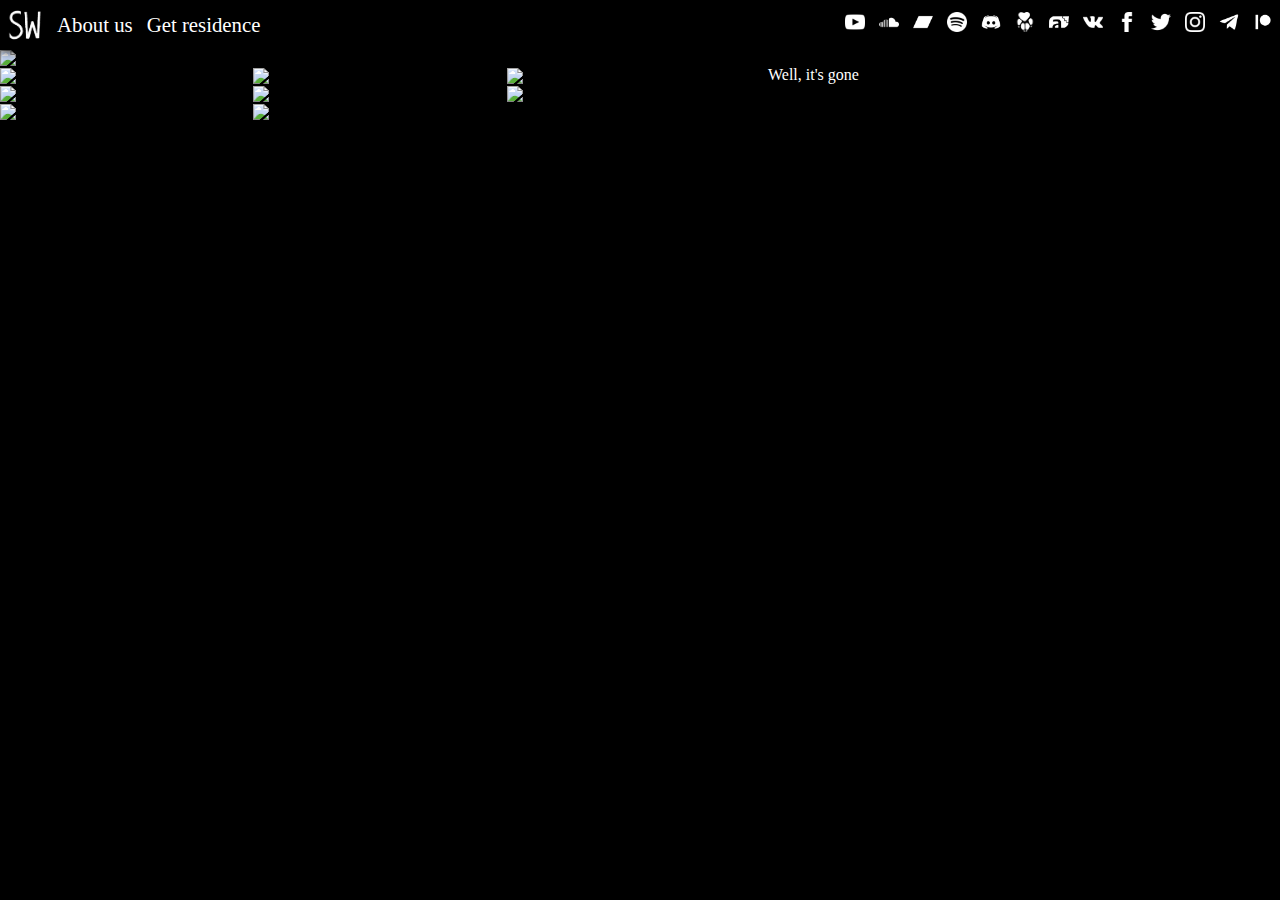
==== commit 5f063fec: "Update index.html" ====
--- a/index.html
+++ b/index.html
@@ -6,7 +6,7 @@
         <meta name="Keywords" content="furry, furry fandom, music, edm, electronic dance music, music label, label, фурри, фурри фендом, музыка, едм, электронная танцевальная музыка, музыкальный лейбл, лейбл">
         <title>Songly Wings</title>
         <link rel="icon" type="image/png" href="images/favicon.png"> 
-        <link rel="stylesheet" type="text/css" href="stylenew.css">
+        <link rel="stylesheet" type="text/css" href="style.css">
         <!--Подключение jQuery-->
         <script src="js/jquery-3.6.0.js" type="text/javascript"></script>
     </head>
@@ -119,4 +119,4 @@
             });*/
         </script>
     </body>
-</html>+</html>
--- a/style.css
+++ b/style.css
@@ -0,0 +1,114 @@
+body {
+    margin: 0;
+    font-family: Segoe UI;
+    background: black;
+}
+/*Прелоадер*/
+#preloader {
+    position: fixed;
+    left: 0;
+    top: 0;
+    right: 0;
+    bottom: 0;
+    overflow: hidden;
+    background: #0D0D0D;
+    z-index: 1001;
+}
+.preloader_image {
+    position: relative;
+    top: 50%;
+    left: 50%;
+    width: 70px;
+    height: 70px;
+    margin-top: -35px;
+    margin-left: -35px;
+    text-align: center;
+}
+.preloader_text {
+    position: relative;
+    width:100%;
+    margin: 25% 0 25% 0;
+    text-align: center;
+    font-family: MS Mincho Regular;
+    font-size: 40px;
+    color: #fff;
+}
+.loaded_hiding #preloader {
+    transition: 0.3s opacity;
+    opacity: 0;
+}
+.loaded #preloader {
+    display: none;
+}
+/*Меню*/
+#menubar {
+    display: grid;
+    grid-template-columns: 40% 25% 35%;
+    list-style: none;
+    background-image: url(images/bgmain.png);
+    height: 50px;
+    width: 100%;
+    /*border-radius: 0px 0px 7px 7px;*/
+    text-decoration: none;
+    position: -webkit-sticky; /*Создаём "прилипание" элемента к верху страницы*/
+    position: sticky;
+    top: 0;
+    box-shadow: 0px 0px 10px 1px;
+}
+/*Собственно меню*/
+#menu {
+    display: flex;
+    justify-content: left;
+}
+.menubutton {
+    font-size: 130%;
+    display: block;
+}
+.favicon {
+    height: 36px;
+    margin: 7px 0px 7px 0px;
+}
+#menubar a {
+    text-decoration: none;
+    color: #fff;
+    display: block; 
+    padding: 0px 7px;
+    line-height: 50px;
+}
+/*Социальные ссылки*/
+#socialbar {
+    display: flex;
+    justify-content: right;
+}
+.inline_soc {
+    padding: 2px 0px 0px 0px
+}
+.icon {
+    width: 20px; height: 20px;
+}
+/*Заглавный баннер*/
+#header {
+    margin-bottom: -4px;
+}
+.header {
+    width: 100%;
+}
+/*Тело сайта*/
+#sitebody {
+    display: grid;
+    grid-template-columns: 60% 40%;
+    background-image: url(images/bgmain.png);
+}
+/*Галерея с обложками*/
+#coversgallery{
+    display: grid;
+    grid-template-columns: repeat(3, 33%);
+}
+#cover img {
+    width: 100%;
+    margin-bottom: -4px;
+}
+
+#news a {
+    color: #fff;
+}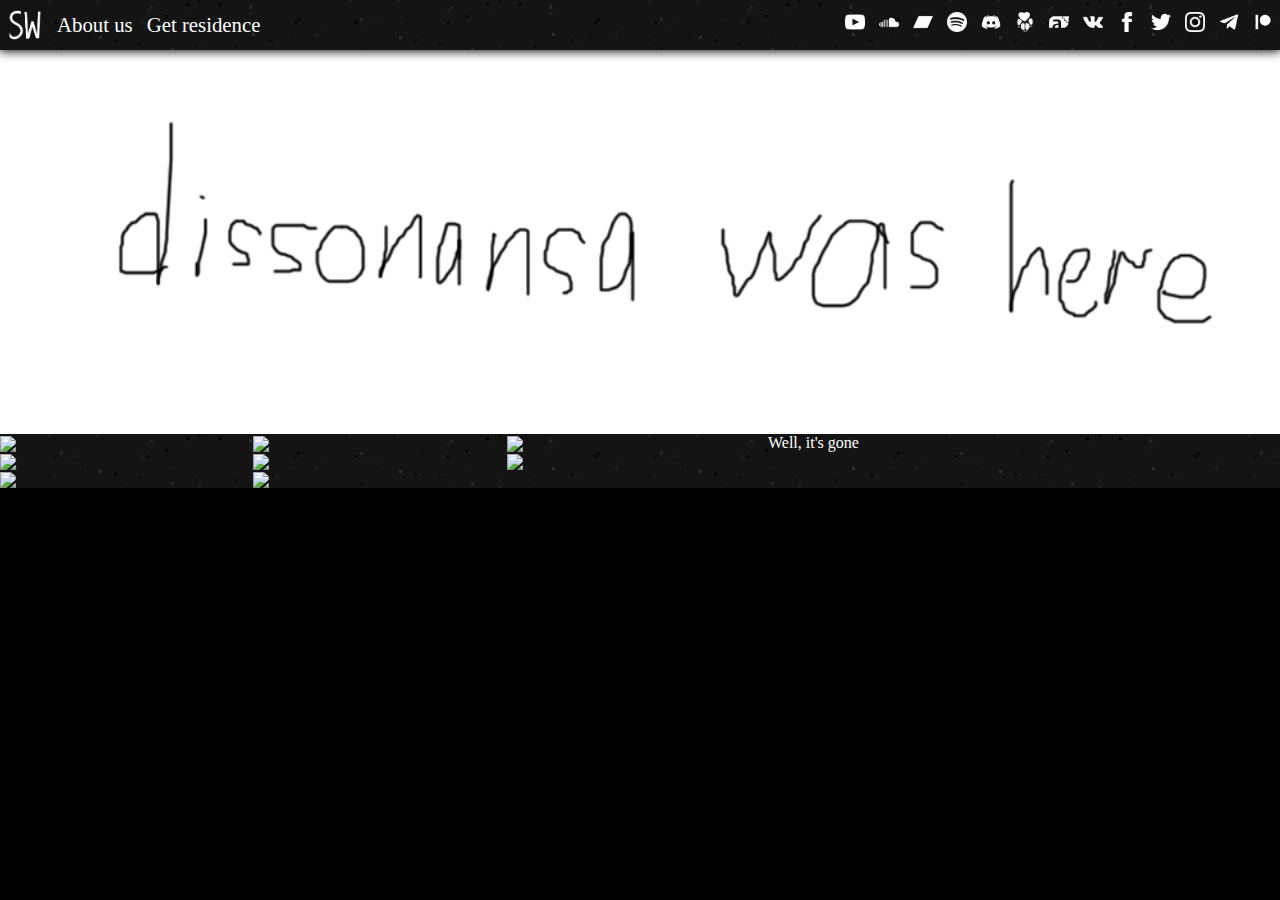
==== commit c4530410: "Update index.html" ====
--- a/index.html
+++ b/index.html
@@ -13,7 +13,7 @@
     <body>
         <!--Прелоадер-->
         <div id="preloader">
-            <p class="preloader_text">...she calling you...</p>
+            <p class="preloader_text">...she's calling you...</p>
         </div>
         <div id="menubar">
             <div id="menubarleft">
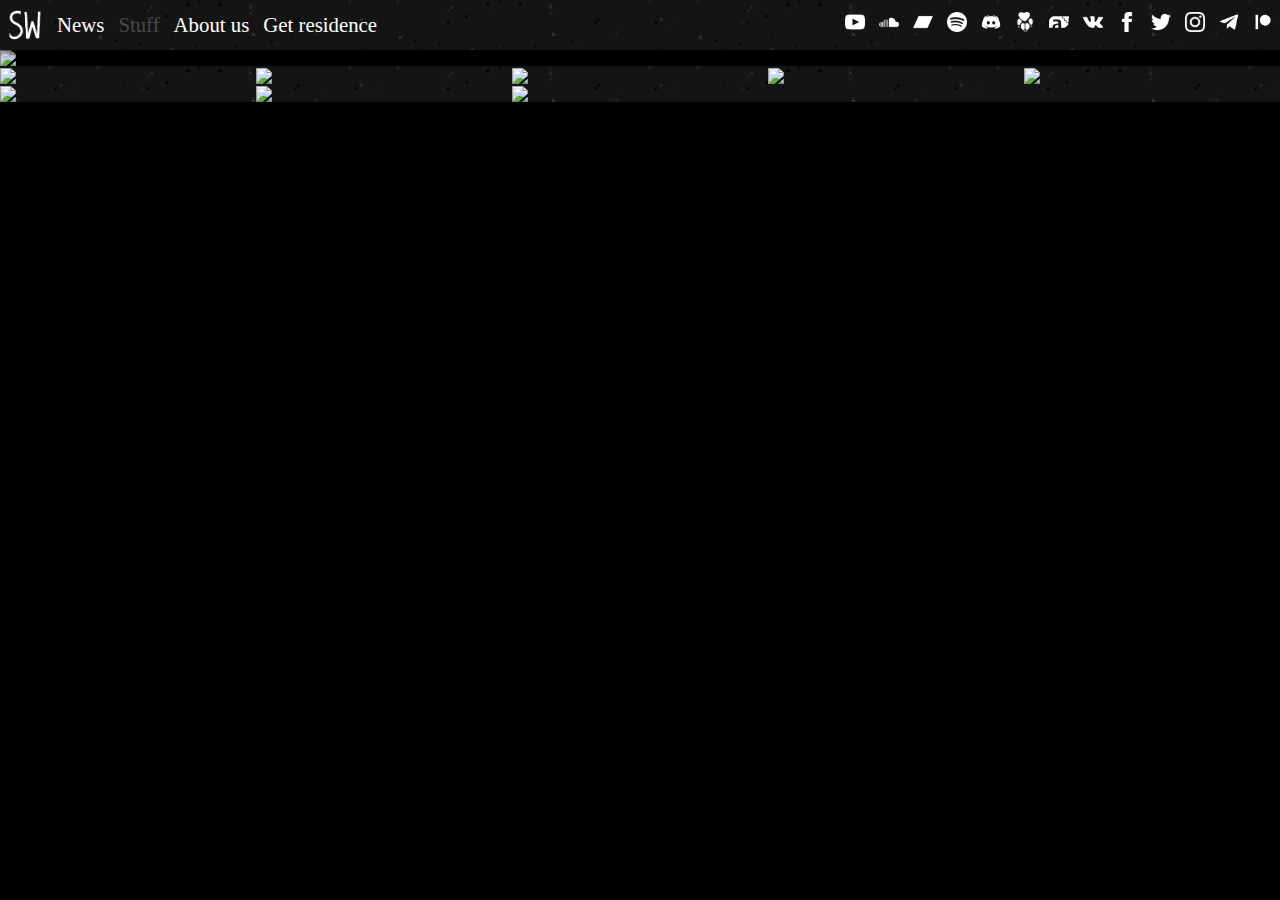
==== commit f4a191a2: "Add files via upload" ====
--- a/index.html
+++ b/index.html
@@ -6,9 +6,13 @@
         <meta name="Keywords" content="furry, furry fandom, music, edm, electronic dance music, music label, label, фурри, фурри фендом, музыка, едм, электронная танцевальная музыка, музыкальный лейбл, лейбл">
         <title>Songly Wings</title>
         <link rel="icon" type="image/png" href="images/favicon.png"> 
-        <link rel="stylesheet" type="text/css" href="style.css">
+        <link rel="stylesheet" type="text/css" href="stylenew.css">
         <!--Подключение jQuery-->
         <script src="js/jquery-3.6.0.js" type="text/javascript"></script>
+        <!--Подключение Moment-->
+        <!--<script src="js/moment-with-locales.js" type="text/javascript"></script>-->
+        <!--Подключение скрипта на RSS-->
+        <!--<script src="https://raw.githubusercontent.com/sdepold/jquery-rss/gh-pages/src/jquery.rss.js" type="text/javascript"></script>-->
     </head>
     <body>
         <!--Прелоадер-->
@@ -19,11 +23,13 @@
             <div id="menubarleft">
                 <div id="menu">
                     <div class="menubutton"><a href=""><img src="images/favicon.png" class="favicon"></a></div>
+                    <div class="menubutton"><a href="https://teletype.in/@songlywings">News</a></div>
+                    <div class="menubutton"><a style="color: rgb(73, 73, 73);">Stuff</a></div>
                     <div class="menubutton"><a href="">About us</a></div>
                     <div class="menubutton"><a href="">Get residence</a></div>
                 </div>
             </div>
-            <div id="menubarcenter"></div>
+            <!--<div id="menubarcenter"></div>-->
             <div id="menubarright">
                 <div id="socialbar">
                         <div id="youtube" class="inline_soc" title="Youtube">
@@ -68,7 +74,7 @@
                 </div>
             </div>
         </div>
-        <div id="header"><img src="images/headernew.png" class="header"></div>
+        <div id="header"><img src="images/headernew3.png" class="header"></div>
         <div id="sitebody">
                 <div id="coversgallery">
                     <div id="cover" title="Velour Vibrissae - Mindblown"><a href="https://hypeddit.com/l5xp1y" target="_blank"><img src="https://hypeddit-gates-prod.s3.amazonaws.com/l5xp1y_coverartmanual"></a></div>
@@ -80,9 +86,7 @@
                     <div id="cover" title="Norbert - Cortazar"><a href="https://hypeddit.com/tg6c3v" target="_blank"><img src="https://hypeddit-gates-prod.s3.amazonaws.com/tg6c3v_coverartmanual"></a></div>
                     <div id="cover" title="Rising Eagle - Revelation feat. Jahn Geor"><a href="https://hypeddit.com/kcxnoh" target="_blank"><img src="https://hypeddit-gates-prod.s3.amazonaws.com/kcxnoh_coverartmanual"></a></div>
                 </div>
-                <div id="news">
-                    <a>Well, it's gone</a>
-                </div>
+                <div id="news"></div>
         </div>
         <script>
             //Скрипт на прелоадер
@@ -95,28 +99,12 @@
                     body.removeClass('loaded_hiding');
                 }, 500);
             }
-
             $(window).on('load', function () {
                 preloader();
                 spoilers();
             });
-            //Скрипт на наслоение
-            /*$(function(){
-                var id = '#header,#sitebody';
-            
-                $('head').append('<style>body {overflow-x: hidden;}#allrecords {overflow: visible !important;}#t-header,#t-footer {position: relative;z-index: 2;} .t-rec {position: relative;z-index: 1;overflow-x: hidden;}'+id+' { position: -webkit-sticky; position: sticky; top: 0; z-index: 0;}</style>');
-                
-                $(window).on('load resize', function(){
-                    $(id).each(function(){
-                        var topPosition = $(window).height() - $(this).height();
-                        if (topPosition < 0) {
-                            $(this).css('top',topPosition)
-                        } else {
-                            $(this).css('top',0)
-                        }
-                    });
-                });
-            });*/
+	    //Скрипт на отключение контекстного меню
+	    document.oncontextmenu = function (){return false};
         </script>
     </body>
-</html>
+</html>--- a/stylenew.css
+++ b/stylenew.css
@@ -0,0 +1,117 @@
+body {
+    margin: 0;
+    font-family: Segoe UI;
+    background: black;
+    user-select: none;
+}
+/*Прелоадер*/
+#preloader {
+    position: fixed;
+    left: 0;
+    top: 0;
+    right: 0;
+    bottom: 0;
+    overflow: hidden;
+    background: #0D0D0D;
+    z-index: 1001;
+}
+.preloader_image {
+    position: relative;
+    top: 50%;
+    left: 50%;
+    width: 70px;
+    height: 70px;
+    margin-top: -35px;
+    margin-left: -35px;
+    text-align: center;
+}
+.preloader_text {
+    position: relative;
+    width:100%;
+    margin: 25% 0 25% 0;
+    text-align: center;
+    font-family: MS Mincho Regular;
+    font-size: 40px;
+    color: #fff;
+}
+.loaded_hiding #preloader {
+    transition: 0.3s opacity;
+    opacity: 0;
+}
+.loaded #preloader {
+    display: none;
+}
+/*Меню*/
+#menubar {
+    display: grid;
+    grid-template-columns: 50% 50%;
+    list-style: none;
+    background-image: url(images/bgmain.png);
+    height: 50px;
+    width: 100%;
+    /*border-radius: 0px 0px 7px 7px;*/
+    text-decoration: none;
+    position: -webkit-sticky; /*Создаём "прилипание" элемента к верху страницы*/
+    position: sticky;
+    top: 0;
+    box-shadow: 0px 0px 10px 1px;
+}
+/*Собственно меню*/
+#menu {
+    display: flex;
+    justify-content: left;
+}
+.menubutton {
+    font-size: 130%;
+    display: block;
+}
+.favicon {
+    height: 36px;
+    margin: 7px 0px 7px 0px;
+}
+#menubar a {
+    text-decoration: none;
+    color: #fff;
+    display: block; 
+    padding: 0px 7px;
+    line-height: 50px;
+}
+/*Социальные ссылки*/
+#socialbar {
+    display: flex;
+    justify-content: right;
+}
+.inline_soc {
+    padding: 2px 0px 0px 0px
+}
+.icon {
+    width: 20px; height: 20px;
+}
+/*Заглавный баннер*/
+#header {
+    margin-bottom: -4px;
+    /*background-image: url(images/headernew.png);*/
+}
+.header {
+    width: 100%;
+}
+/*Тело сайта*/
+#sitebody {
+    display: grid;
+    grid-template-columns: 100% 0%;
+    background-image: url(images/bgmain.png);
+    box-shadow: 0px 0px 10px 1px;
+}
+/*Галерея с обложками*/
+#coversgallery{
+    display: grid;
+    grid-template-columns: repeat(5, 20%);
+}
+#cover img {
+    width: 100%;
+    margin-bottom: -4px;
+}
+
+#news a {
+    color: #fff;
+}